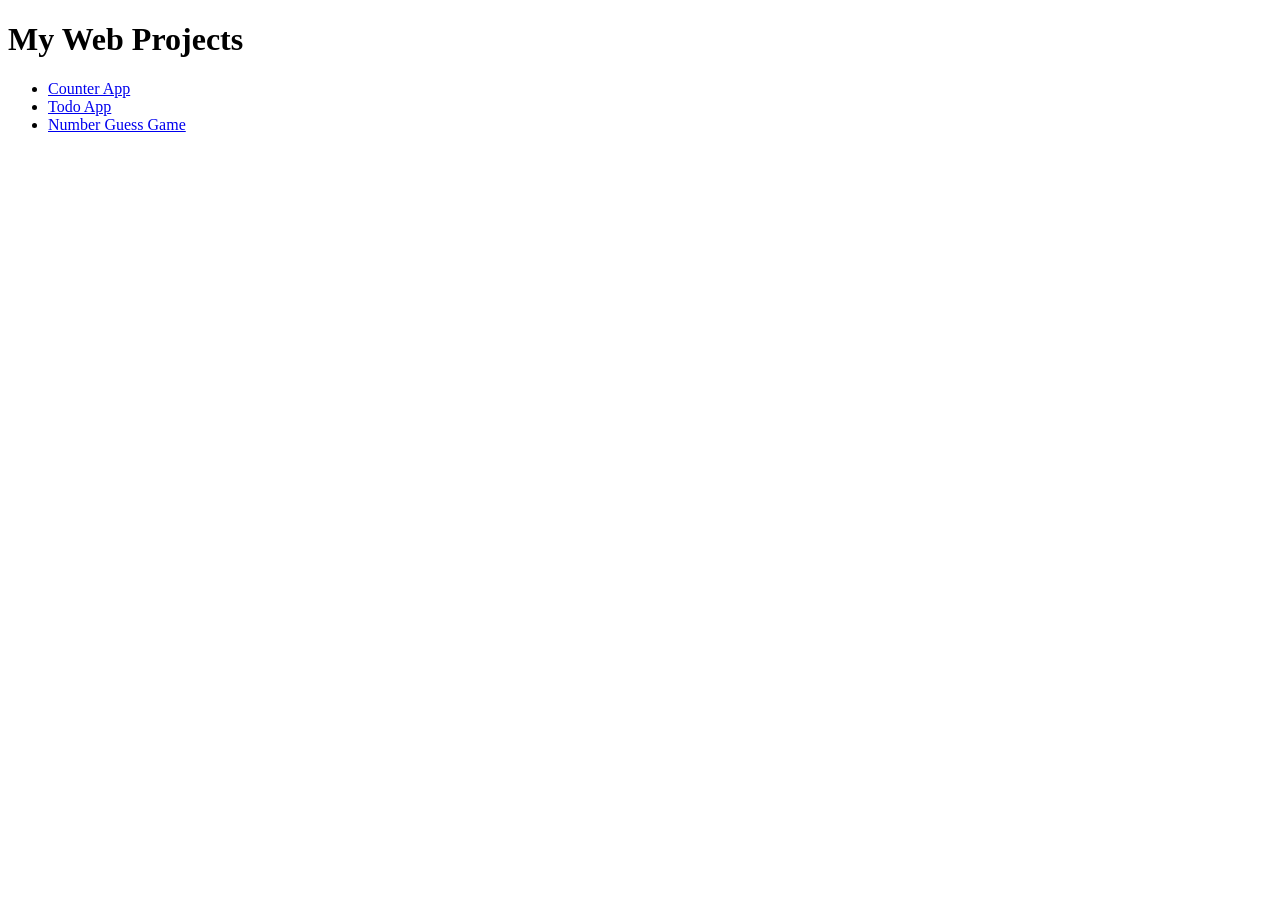
==== index.html @ 80926b50 "added index.html" ====
<!doctype html>
<html lang="en">
  <head>
    <meta charset="UTF-8" />
    <meta name="viewport" content="width=device-width, initial-scale=1.0" />
    <title>Idli Dev Portfolio</title>
    <link rel="stylesheet" href="style.css" />
  </head>
  <body>
    <h1>My Web Projects</h1>
    <ul>
      <li><a href="counter-app/">Counter App</a></li>
      <li><a href="todo-app/">Todo App</a></li>
      <li><a href="number-guess/">Number Guess Game</a></li>
    </ul>
  </body>
</html>
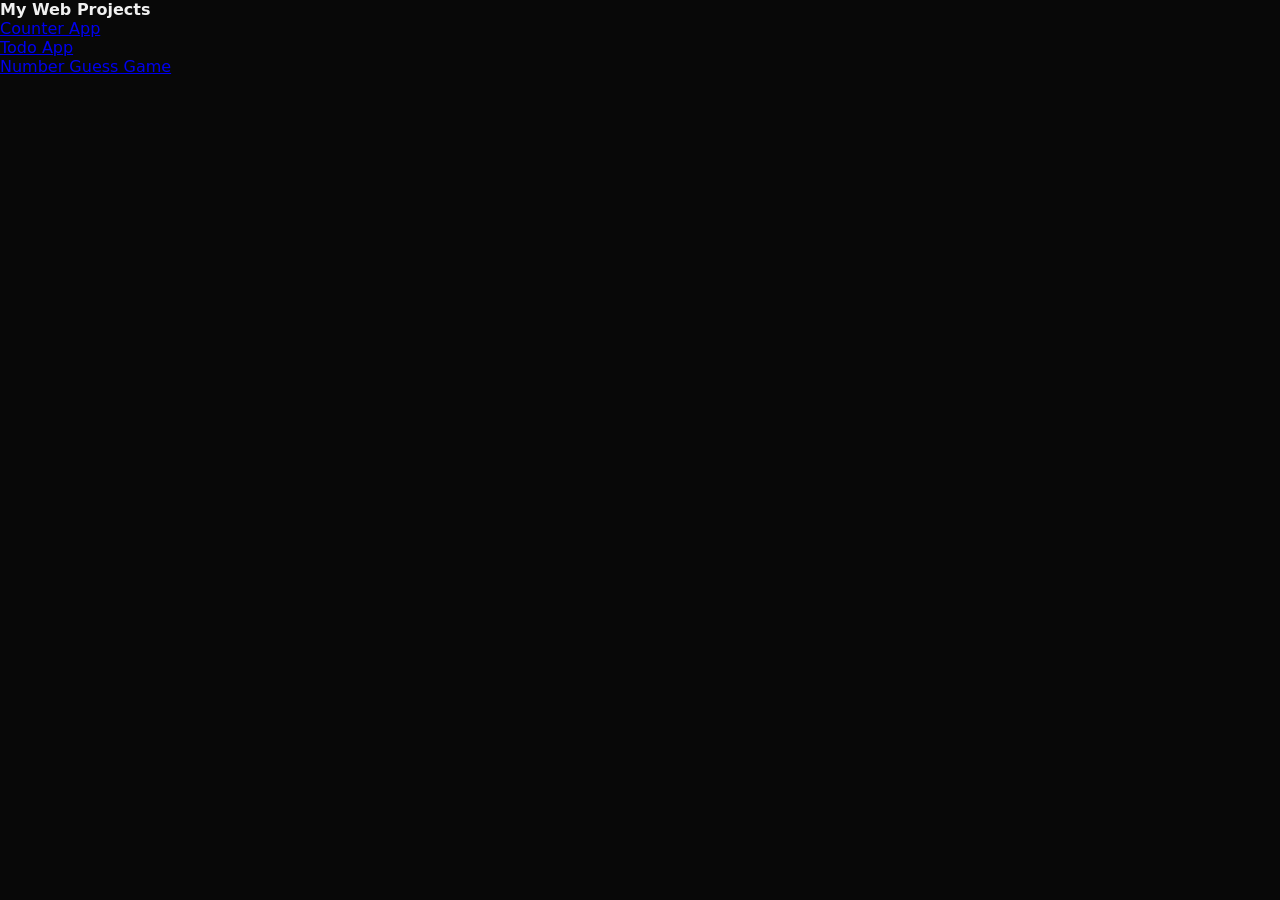
==== commit 786bc9b1: "typo" ====
--- a/index.html
+++ b/index.html
@@ -4,7 +4,7 @@
     <meta charset="UTF-8" />
     <meta name="viewport" content="width=device-width, initial-scale=1.0" />
     <title>Idli Dev Portfolio</title>
-    <link rel="stylesheet" href="style.css" />
+    <link rel="stylesheet" href="/src/style.css" />
   </head>
   <body>
     <h1>My Web Projects</h1>
--- a/src/style.css
+++ b/src/style.css
@@ -0,0 +1,19 @@
+* {
+  box-sizing: border-box;
+  margin: 0;
+  padding: 0;
+
+  font-family:
+    Roboto,
+    system-ui,
+    -apple-system,
+    "Segoe UI",
+    "Open Sans",
+    sans-serif;
+  font-size: 16px;
+}
+
+body {
+  background: #080808;
+  color: #f0f0f0;
+}
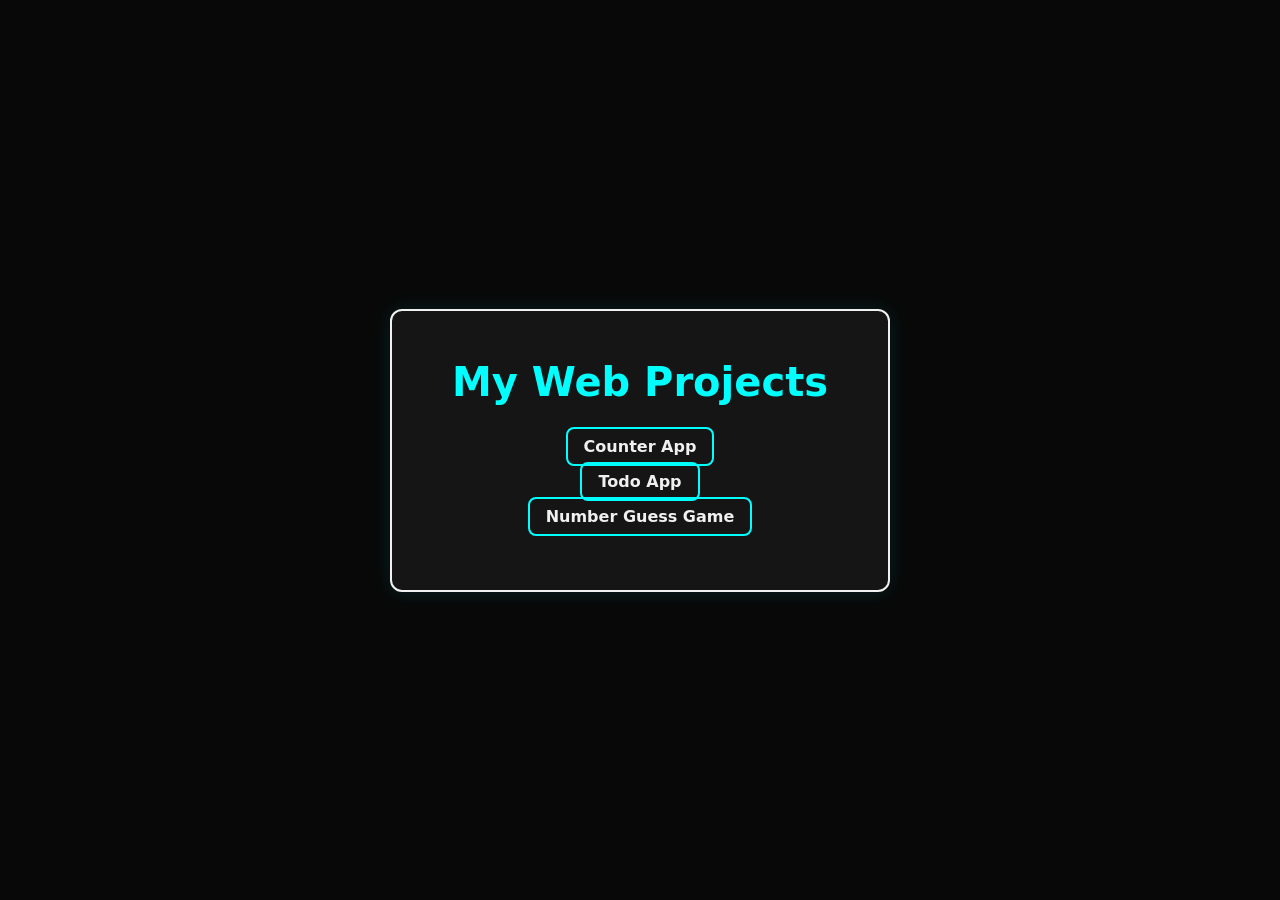
==== commit ecf14c8c: "ai helped for the homepage." ====
--- a/index.html
+++ b/index.html
@@ -4,14 +4,16 @@
     <meta charset="UTF-8" />
     <meta name="viewport" content="width=device-width, initial-scale=1.0" />
     <title>Idli Dev Portfolio</title>
-    <link rel="stylesheet" href="/src/style.css" />
+    <link rel="stylesheet" href="src/style.css" />
   </head>
   <body>
-    <h1>My Web Projects</h1>
-    <ul>
-      <li><a href="counter-app/">Counter App</a></li>
-      <li><a href="todo-app/">Todo App</a></li>
-      <li><a href="number-guess/">Number Guess Game</a></li>
-    </ul>
+    <div class="simple-box">
+      <h1>My Web Projects</h1>
+      <ul>
+        <li><a href="counter-app/">Counter App</a></li>
+        <li><a href="todo-app/">Todo App</a></li>
+        <li><a href="number-guess/">Number Guess Game</a></li>
+      </ul>
+    </div>
   </body>
 </html>
--- a/src/style.css
+++ b/src/style.css
@@ -1,8 +1,8 @@
+/* Reset & base styles */
 * {
   box-sizing: border-box;
   margin: 0;
   padding: 0;
-
   font-family:
     Roboto,
     system-ui,
@@ -14,6 +14,53 @@
 }
 
 body {
-  background: #080808;
+  background-color: #080808;
   color: #f0f0f0;
+  min-height: 100vh;
+  display: flex;
+  justify-content: center;
+  align-items: center;
 }
+
+/* Container for homepage content */
+.simple-box {
+  text-align: center;
+  padding: 3rem 2rem;
+  border: 2px solid #f0f0f0;
+  border-radius: 12px;
+  max-width: 500px;
+  width: 90%;
+  background-color: rgba(255, 255, 255, 0.05);
+  box-shadow: 0 0 20px rgba(0, 255, 255, 0.1);
+}
+
+/* Heading */
+.simple-box h1 {
+  font-size: 2.5rem;
+  margin-bottom: 2rem;
+  color: #00ffff;
+}
+
+/* Project links */
+.simple-box ul {
+  list-style: none;
+}
+
+.simple-box li {
+  margin: 1rem 0;
+}
+
+.simple-box a {
+  text-decoration: none;
+  color: #f0f0f0;
+  font-weight: bold;
+  padding: 0.5rem 1rem;
+  border: 2px solid #00ffff;
+  border-radius: 8px;
+  transition: 0.3s ease;
+}
+
+.simple-box a:hover {
+  background-color: #00ffff;
+  color: #080808;
+}
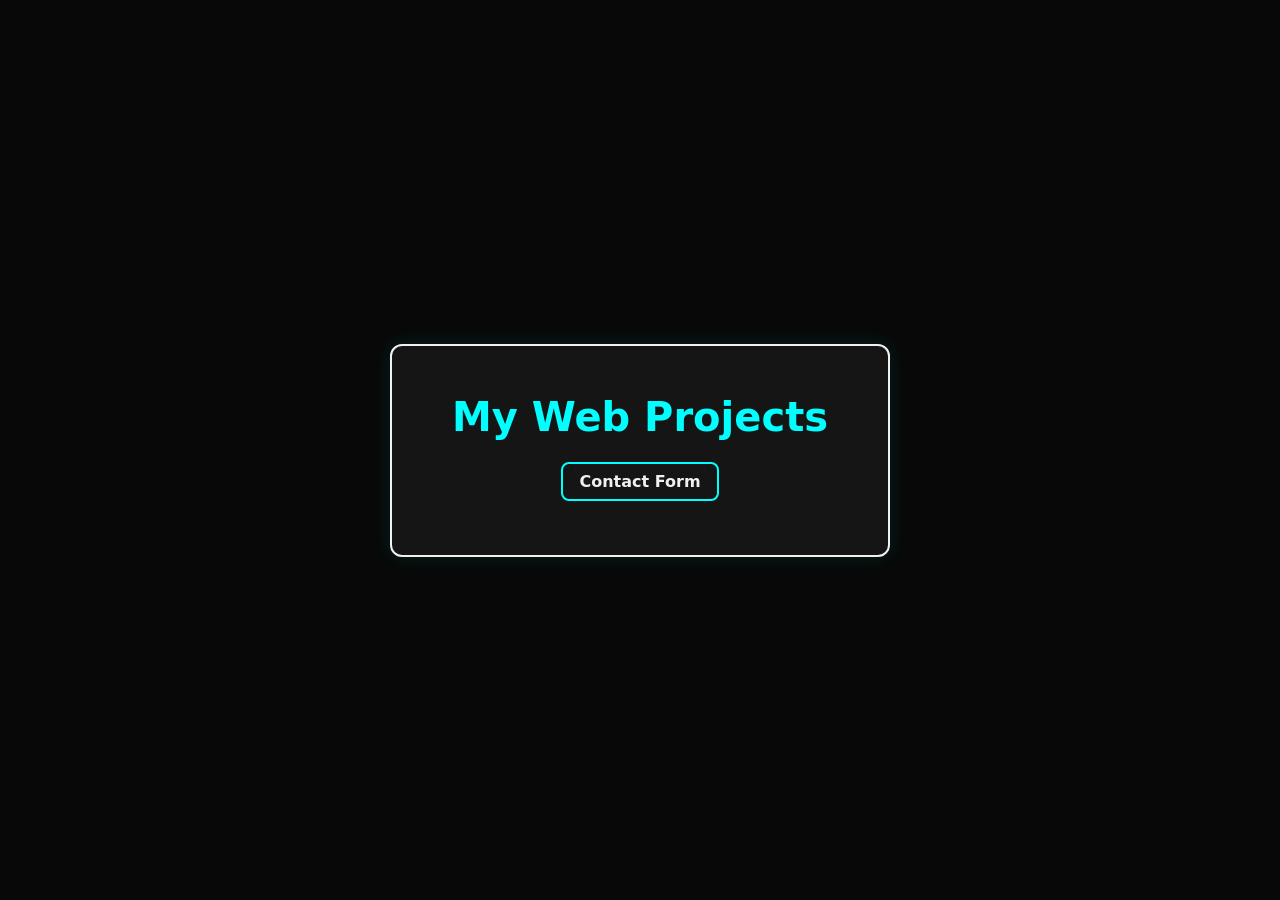
==== commit 4f6f4e4d: "simple form" ====
--- a/index.html
+++ b/index.html
@@ -10,9 +10,7 @@
     <div class="simple-box">
       <h1>My Web Projects</h1>
       <ul>
-        <li><a href="counter-app/">Counter App</a></li>
-        <li><a href="todo-app/">Todo App</a></li>
-        <li><a href="number-guess/">Number Guess Game</a></li>
+        <li><a href="simple/index.html">Contact Form</a></li>
       </ul>
     </div>
   </body>
